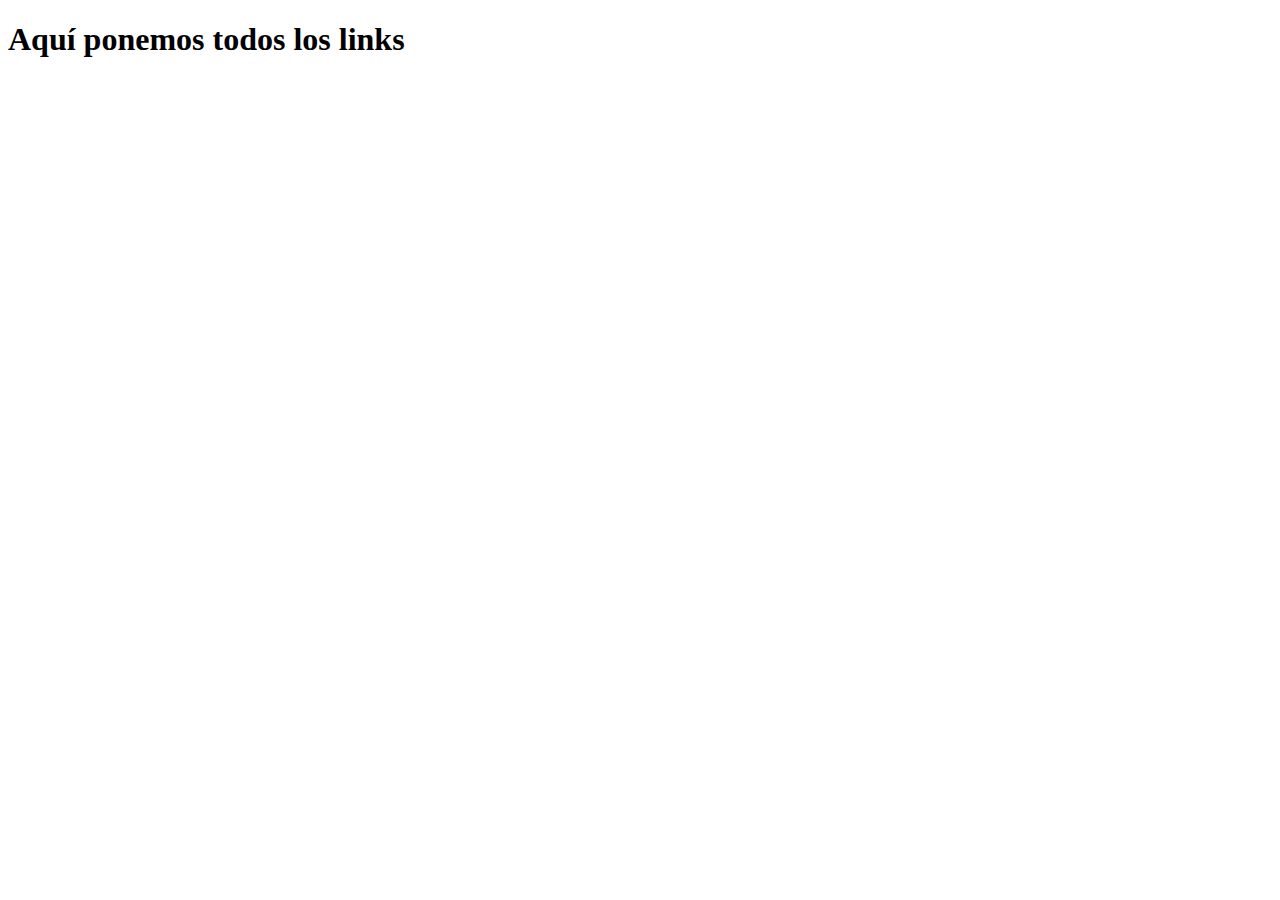
==== index.html @ 9e7ce7f9 "actualizacion 2.0" ====
<!DOCTYPE html>
<html lang="en">
<head>
    <meta charset="UTF-8">
    <meta http-equiv="X-UA-Compatible" content="IE=edge">
    <meta name="viewport" content="width=device-width, initial-scale=1.0">
    <title>Index</title>
</head>
<body>
    <h1>Aquí ponemos todos los links</h1>
</body>
</html>
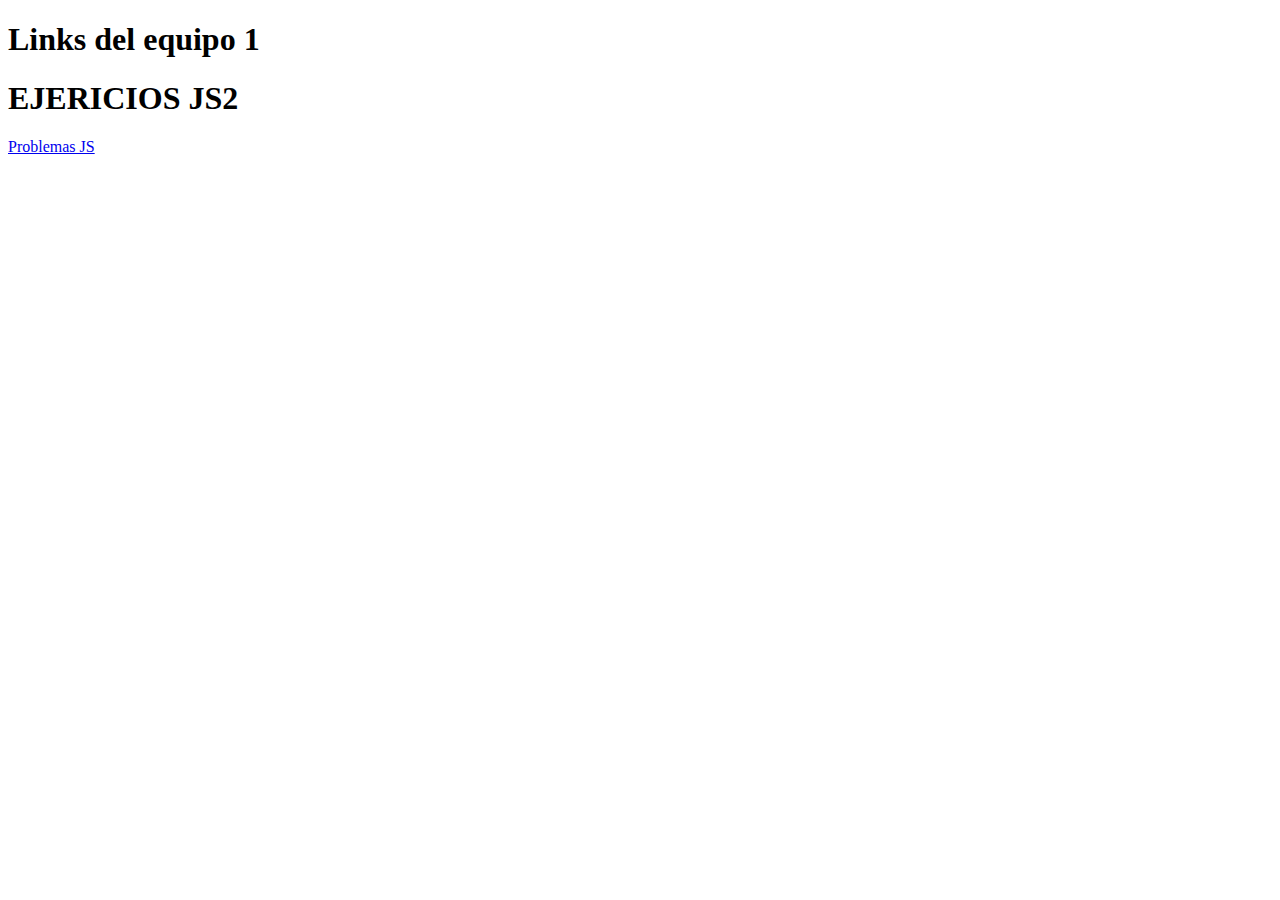
==== commit e8730390: "index" ====
--- a/index.html
+++ b/index.html
@@ -7,6 +7,9 @@
     <title>Index</title>
 </head>
 <body>
-    <h1>Aquí ponemos todos los links</h1>
+    <h1>Links del equipo 1</h1>
+
+    <h1>EJERICIOS JS2</h1>
+    <a href="EJERCICIOS JS2/index.html">Problemas JS</a>
 </body>
 </html>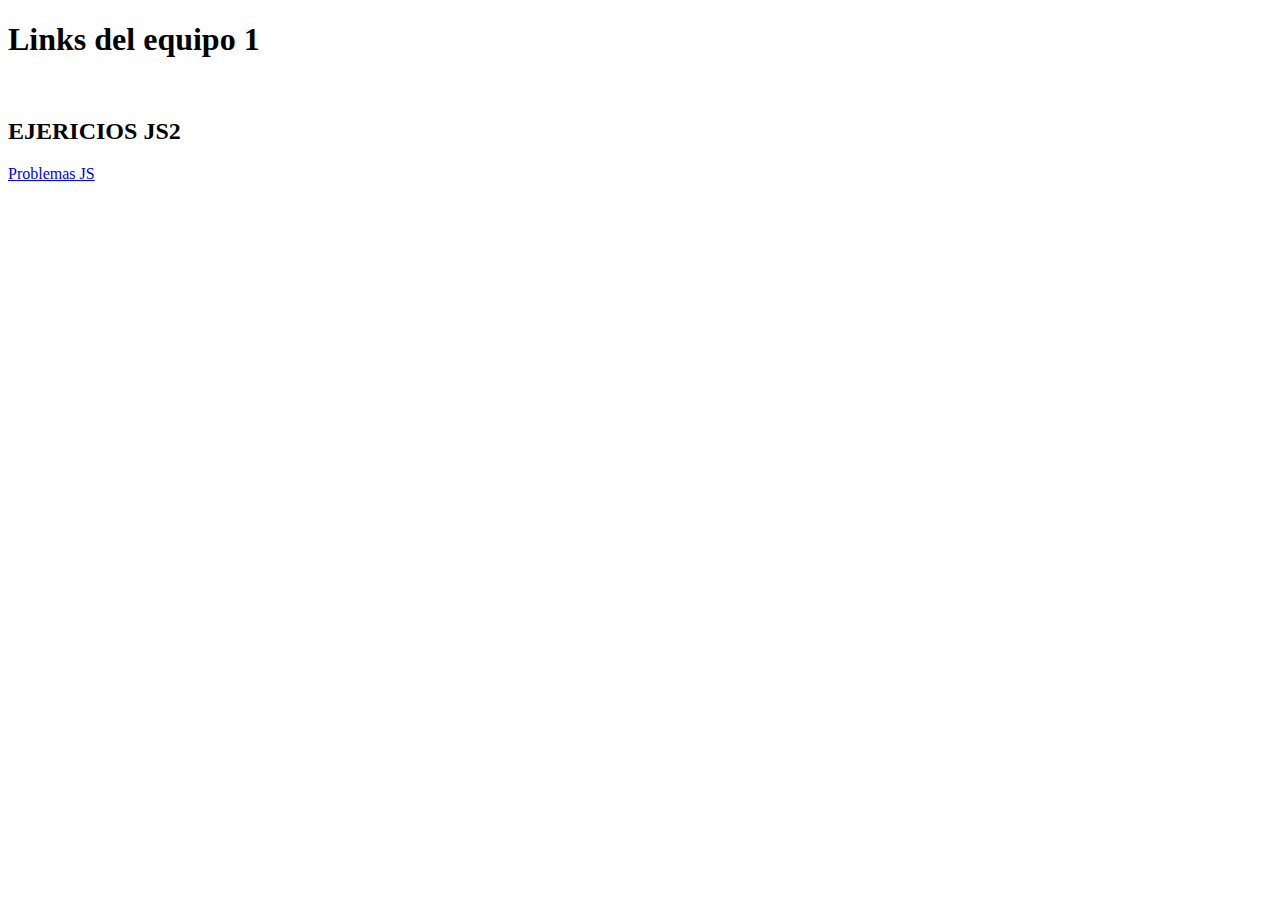
==== commit 02234925: "Merge branch 'main' into emmanuel" ====
--- a/index.html
+++ b/index.html
@@ -7,9 +7,10 @@
     <title>Index</title>
 </head>
 <body>
+
     <h1>Links del equipo 1</h1>
-
-    <h1>EJERICIOS JS2</h1>
-    <a href="EJERCICIOS JS2/index.html">Problemas JS</a>
+    <br>
+    <h2>EJERICIOS JS2</h2><a href="EJERCICIOS JS2/index.html">Problemas JS</a>
+    
 </body>
 </html>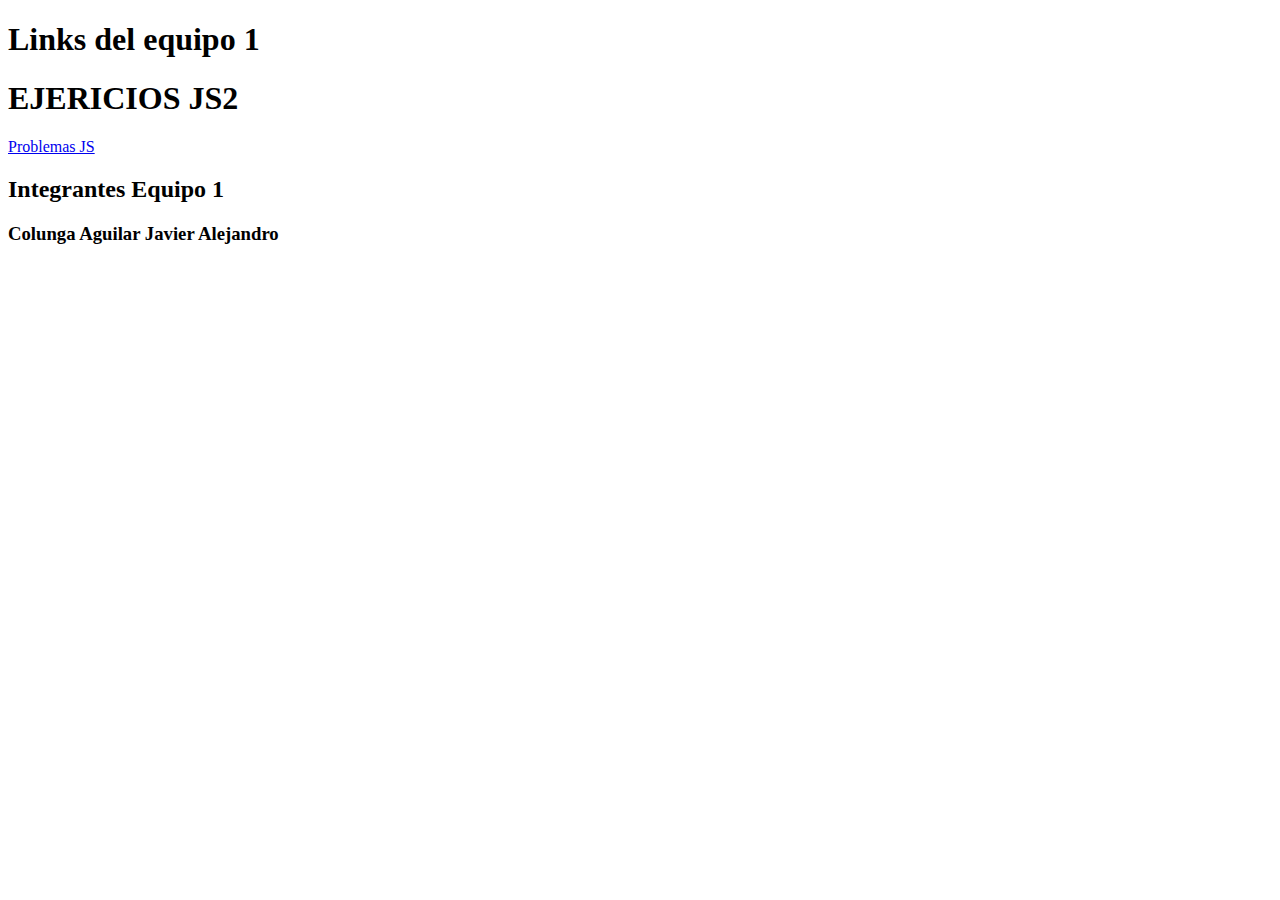
==== commit 0bae55db: "Nombre" ====
--- a/index.html
+++ b/index.html
@@ -7,10 +7,13 @@
     <title>Index</title>
 </head>
 <body>
+    <h1>Links del equipo 1</h1>
 
-    <h1>Links del equipo 1</h1>
-    <br>
-    <h2>EJERICIOS JS2</h2><a href="EJERCICIOS JS2/index.html">Problemas JS</a>
+    <h1>EJERICIOS JS2</h1>
+    <a href="EJERCICIOS JS2/index.html">Problemas JS</a>
+
+    <h2>Integrantes Equipo 1</h2>
+    <h3>Colunga Aguilar Javier Alejandro</h3>
     
 </body>
 </html>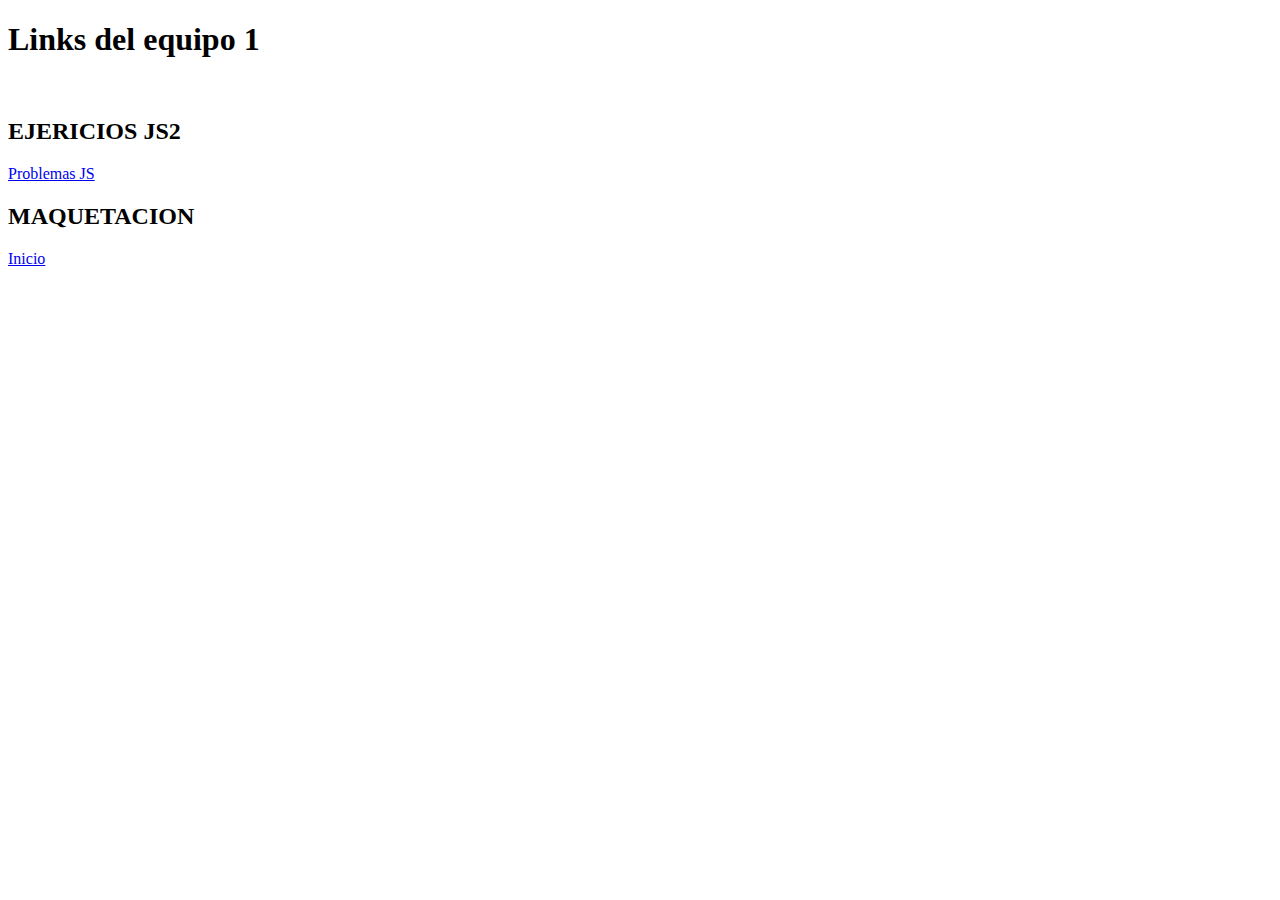
==== commit ed98c3fe: "Maquetacion" ====
--- a/index.html
+++ b/index.html
@@ -7,13 +7,11 @@
     <title>Index</title>
 </head>
 <body>
+
     <h1>Links del equipo 1</h1>
-
-    <h1>EJERICIOS JS2</h1>
-    <a href="EJERCICIOS JS2/index.html">Problemas JS</a>
-
-    <h2>Integrantes Equipo 1</h2>
-    <h3>Colunga Aguilar Javier Alejandro</h3>
-    
+    <br>
+    <h2>EJERICIOS JS2</h2><a href="EJERCICIOS JS2/index.html">Problemas JS</a>
+    <br>
+    <h2>MAQUETACION</h2><a href="Maquetacion/Inicio.html">Inicio</a>
 </body>
 </html>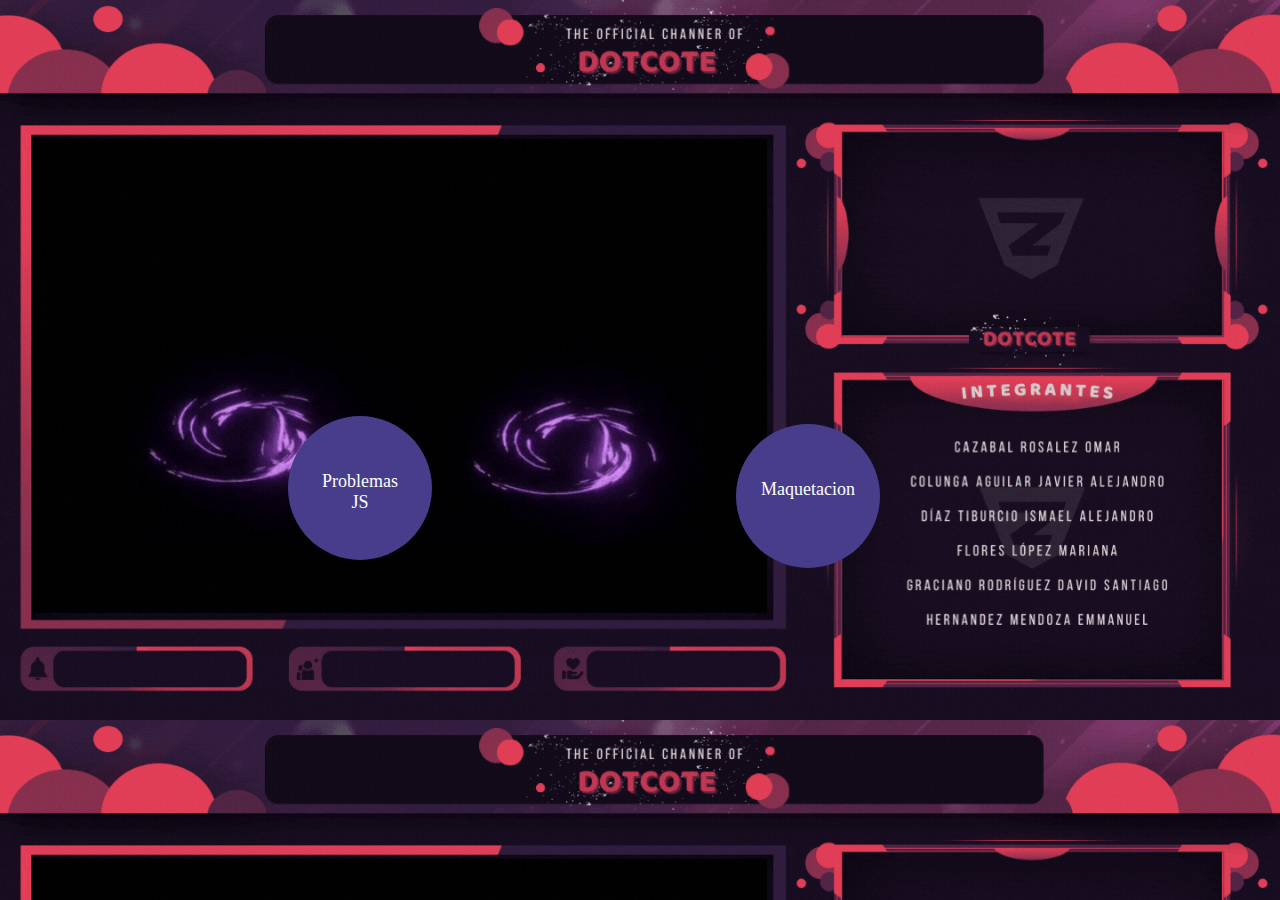
==== commit 12341c61: "maquetacion" ====
--- a/index.html
+++ b/index.html
@@ -4,14 +4,18 @@
     <meta charset="UTF-8">
     <meta http-equiv="X-UA-Compatible" content="IE=edge">
     <meta name="viewport" content="width=device-width, initial-scale=1.0">
+    <link rel="stylesheet" href="Diseño/diseño.css">
     <title>Index</title>
 </head>
 <body>
+        <div class="container-1"> 
+            <div class="text"> <a href="EJERCICIOS JS2/index.html">Problemas JS</a> </div>
+        </div>
 
-    <h1>Links del equipo 1</h1>
-    <br>
-    <h2>EJERICIOS JS2</h2><a href="EJERCICIOS JS2/index.html">Problemas JS</a>
-    <br>
-    <h2>MAQUETACION</h2><a href="Maquetacion/Inicio.html">Inicio</a>
+        <div class="container-2"> 
+            <div class="text"><a href="Maquetacion/Inicio.html">Maquetacion</a></div>
+            
+        </div>
+    </div>
 </body>
 </html>--- a/Diseño/diseño.css
+++ b/Diseño/diseño.css
@@ -0,0 +1,61 @@
+*{
+    padding: 0;
+    margin: 0;
+    color:rgb(252, 252, 252);
+    
+   font-family: Cambria, Cochin, Georgia, Times, 'Times New Roman', serif;
+    
+
+}
+
+body{   
+    background-image: url(../Diseño/DOTCOTE.gif);
+    background-size: cover;
+    color: rgb (0,0,0);
+    display: flex;
+    flex-direction:column;
+    font-size: 18px;
+    
+}
+
+.container-1{
+    border-radius: 10rem;
+    width: 9rem;
+    height: 9rem;
+    background-color: darkslateblue;
+    margin-top:26rem;
+   margin-left:18rem;
+   
+   animation: animacion_test 2s alternate infinite;
+}
+
+.container-2{
+    border-radius: 10rem;
+    width: 9rem;
+    height: 9rem;
+   margin-top:-8.5rem;
+   margin-left:46rem;
+   border: 15px 15px;
+    background-color: darkslateblue;
+    
+    animation: animacion_test 2s alternate infinite;
+}
+.text{
+    align-items: center;
+    text-align: center;
+    padding:55px 25px;
+}
+.container-2 a{
+    text-decoration: none;
+    text-align: center;
+}
+.container-1 a{
+    text-decoration: none;
+    text-align: center;
+    
+}
+@keyframes animacion_test{
+    0% {background-color: #E23E57;}
+    50% { background-color: #4A2341;}
+    100% { background-color: #130B1A;}
+}